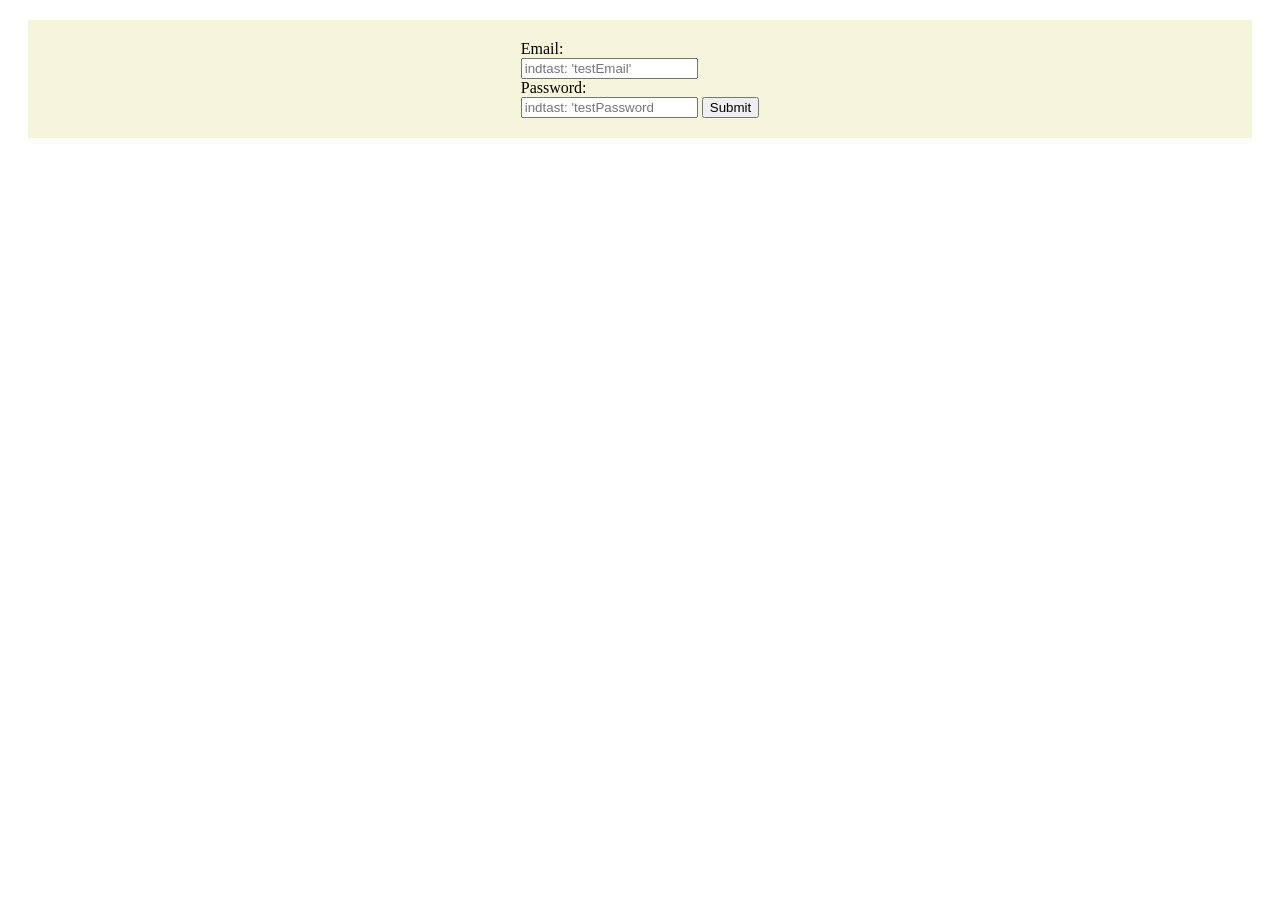
==== src/main/resources/templates/index.html @ d0c61478 "Der var ikke brug for disse klasser mere" ====
<!DOCTYPE html>
<html lang="en" xmlns:th="http://www.thymeleaf.org">
<head>
    <meta charset="UTF-8">
    <meta name="viewport" content="width=device-width, initial-scale=1.0">
    <title>Title</title>
    <link rel="stylesheet" href="../static/CSS/style.css" th:href="@{CSS/style.css}">
</head>
<body>
<div class="loginBox">
    <form class="loginForm" th:action="@{/}" method="post">
        <label for="emailField">Email:</label>
        <input type="email" name="email" class="loginField" id="emailField" placeholder="indtast: 'testEmail'" required>
        <label for="passwordField">Password:</label>
        <input type="password" name="password" class="loginField" id="passwordField" placeholder="indtast: 'testPassword" required>

        <button  type="submit" class="btn">Submit</button>
    </form>
</div>
</body>
</html>
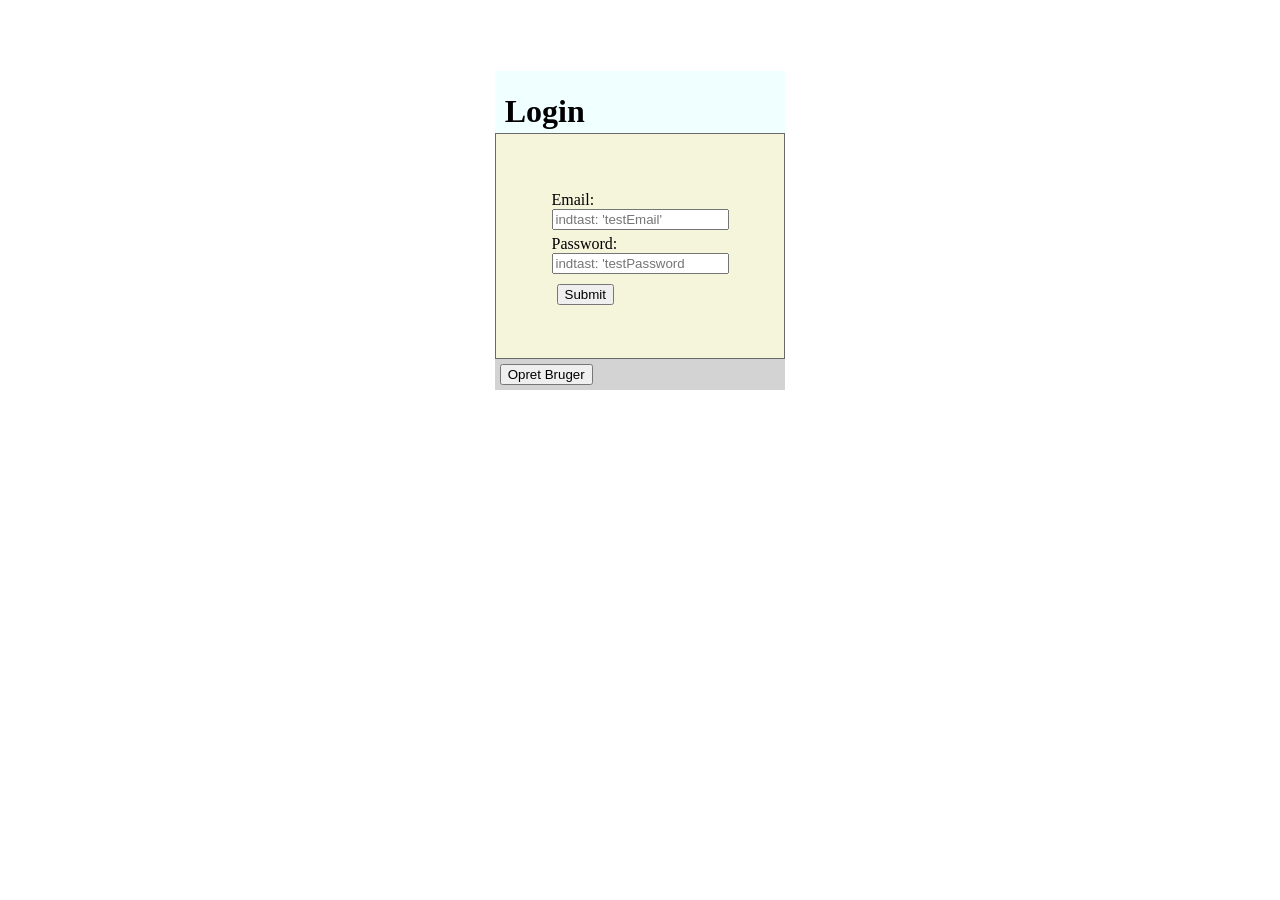
==== commit 364bccca: "Forbedret index.html og lidt opdeling af css-filer" ====
--- a/src/main/resources/templates/index.html
+++ b/src/main/resources/templates/index.html
@@ -5,17 +5,29 @@
     <meta name="viewport" content="width=device-width, initial-scale=1.0">
     <title>Title</title>
     <link rel="stylesheet" href="../static/CSS/style.css" th:href="@{CSS/style.css}">
+    <link rel="stylesheet" href="../static/CSS/indexStyle.css" th:href="@{CSS/indexStyle.css}">
 </head>
 <body>
-<div class="loginBox">
-    <form class="loginForm" th:action="@{/}" method="post">
-        <label for="emailField">Email:</label>
-        <input type="email" name="email" class="loginField" id="emailField" placeholder="indtast: 'testEmail'" required>
-        <label for="passwordField">Password:</label>
-        <input type="password" name="password" class="loginField" id="passwordField" placeholder="indtast: 'testPassword" required>
-
-        <button  type="submit" class="btn">Submit</button>
-    </form>
-</div>
+<main>
+    <div class="container">
+        <div class="loginBox">
+            <div class="loginBoxHead">
+                <h1>Login</h1>
+            </div>
+            <div class="loginBoxMain">
+                <form class="loginForm" th:action="@{/tryLogin}" method="post">
+                    <label for="emailField">Email:</label>
+                    <input type="email" name="email" class="loginField" id="emailField" placeholder="indtast: 'testEmail'" required>
+                    <label for="passwordField">Password:</label>
+                    <input type="password" name="password" class="loginField" id="passwordField" placeholder="indtast: 'testPassword" required><br>
+                    <button  type="submit" class="btn">Submit</button>
+                </form>
+            </div>
+            <div class="loginBoxFoot">
+                <button type="button" class="btn" >Opret Bruger</button>
+            </div>
+        </div>
+    </div>
+</main>
 </body>
 </html>
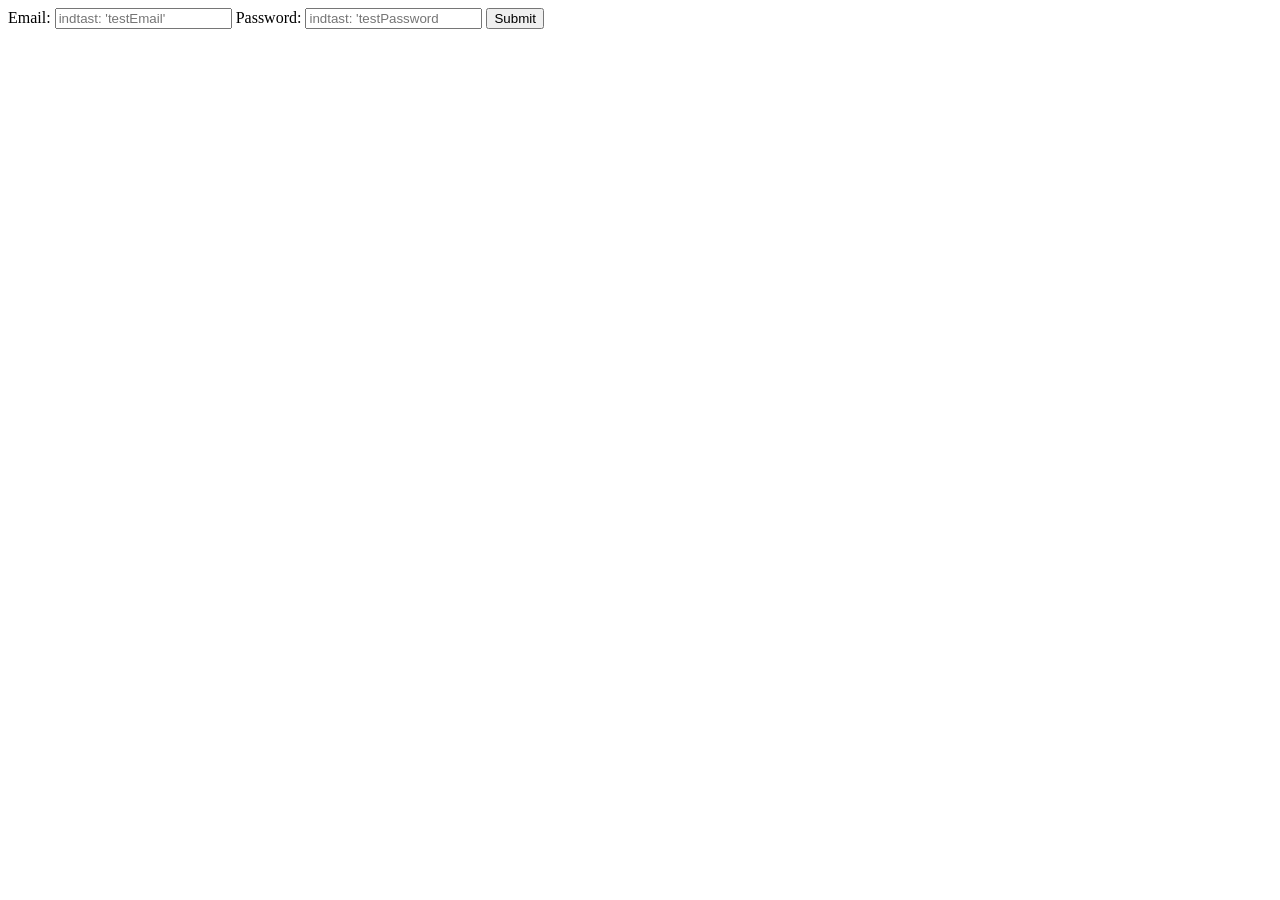
==== commit 89772b3d: "mvp userpage er lavet, kun med WL's" ====
--- a/src/main/resources/templates/index.html
+++ b/src/main/resources/templates/index.html
@@ -5,29 +5,17 @@
     <meta name="viewport" content="width=device-width, initial-scale=1.0">
     <title>Title</title>
     <link rel="stylesheet" href="../static/CSS/style.css" th:href="@{CSS/style.css}">
-    <link rel="stylesheet" href="../static/CSS/indexStyle.css" th:href="@{CSS/indexStyle.css}">
 </head>
 <body>
-<main>
-    <div class="container">
-        <div class="loginBox">
-            <div class="loginBoxHead">
-                <h1>Login</h1>
-            </div>
-            <div class="loginBoxMain">
-                <form class="loginForm" th:action="@{/tryLogin}" method="post">
-                    <label for="emailField">Email:</label>
-                    <input type="email" name="email" class="loginField" id="emailField" placeholder="indtast: 'testEmail'" required>
-                    <label for="passwordField">Password:</label>
-                    <input type="password" name="password" class="loginField" id="passwordField" placeholder="indtast: 'testPassword" required><br>
-                    <button  type="submit" class="btn">Submit</button>
-                </form>
-            </div>
-            <div class="loginBoxFoot">
-                <button type="button" class="btn" >Opret Bruger</button>
-            </div>
-        </div>
-    </div>
-</main>
+<div class="loginBox">
+    <form class="loginForm" th:action="@{/tryLogin}" method="post">
+        <label for="emailField">Email:</label>
+        <input type="email" name="email" class="loginField" id="emailField" placeholder="indtast: 'testEmail'" required>
+        <label for="passwordField">Password:</label>
+        <input type="password" name="password" class="loginField" id="passwordField" placeholder="indtast: 'testPassword" required>
+
+        <button  type="submit" class="btn">Submit</button>
+    </form>
+</div>
 </body>
 </html>
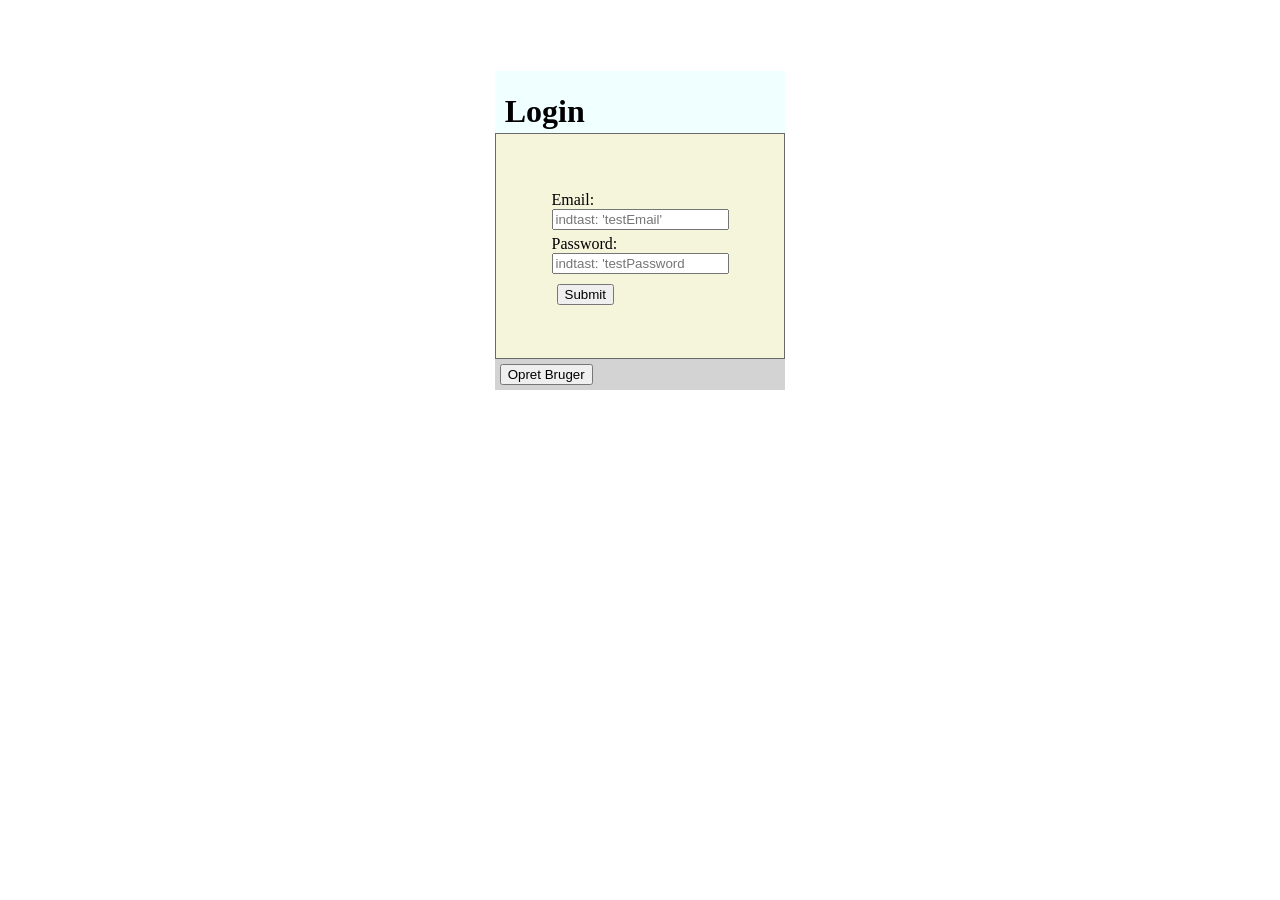
==== commit c6b7150f: "Grundlæggende page til opretning af bruger" ====
--- a/src/main/resources/templates/index.html
+++ b/src/main/resources/templates/index.html
@@ -3,19 +3,31 @@
 <head>
     <meta charset="UTF-8">
     <meta name="viewport" content="width=device-width, initial-scale=1.0">
-    <title>Title</title>
+    <title>Sign in</title>
     <link rel="stylesheet" href="../static/CSS/style.css" th:href="@{CSS/style.css}">
+    <link rel="stylesheet" href="../static/CSS/indexStyle.css" th:href="@{CSS/indexStyle.css}">
 </head>
 <body>
-<div class="loginBox">
-    <form class="loginForm" th:action="@{/tryLogin}" method="post">
-        <label for="emailField">Email:</label>
-        <input type="email" name="email" class="loginField" id="emailField" placeholder="indtast: 'testEmail'" required>
-        <label for="passwordField">Password:</label>
-        <input type="password" name="password" class="loginField" id="passwordField" placeholder="indtast: 'testPassword" required>
-
-        <button  type="submit" class="btn">Submit</button>
-    </form>
-</div>
+<main>
+    <div class="container">
+        <div class="loginBox">
+            <div class="loginBoxHead">
+                <h1>Login</h1>
+            </div>
+            <div class="loginBoxMain">
+                <form class="loginForm" th:action="@{/tryLogin}" method="post">
+                    <label for="emailField">Email:</label>
+                    <input type="email" name="email" class="loginField" id="emailField" placeholder="indtast: 'testEmail'" required>
+                    <label for="passwordField">Password:</label>
+                    <input type="password" name="password" class="loginField" id="passwordField" placeholder="indtast: 'testPassword" required><br>
+                    <button  type="submit" class="btn">Submit</button>
+                </form>
+            </div>
+            <div class="loginBoxFoot">
+                <button type="button" class="btn" >Opret Bruger</button>
+            </div>
+        </div>
+    </div>
+</main>
 </body>
 </html>
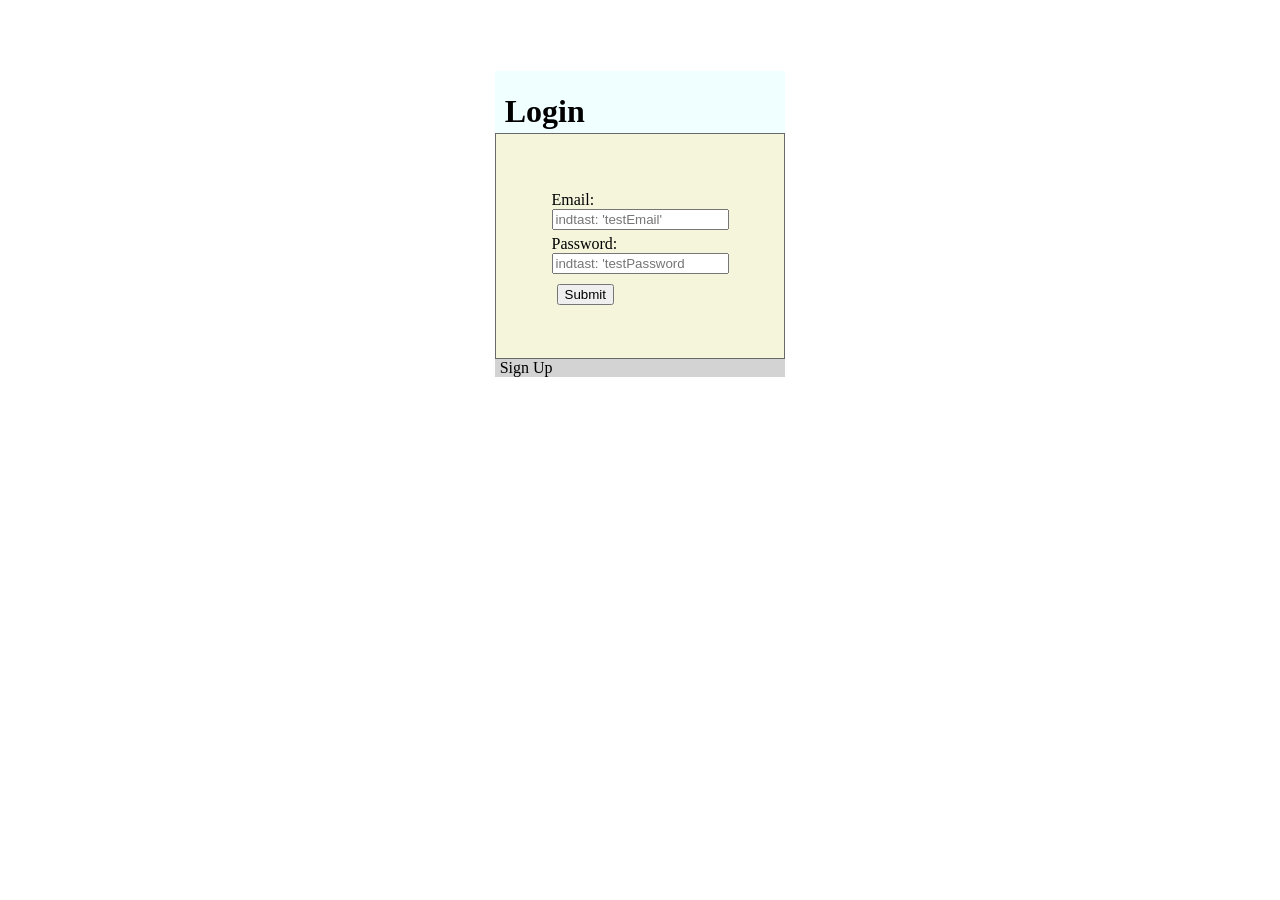
==== commit 386b9c80: "Grundlæggende page til opretning af bruger" ====
--- a/src/main/resources/templates/index.html
+++ b/src/main/resources/templates/index.html
@@ -24,7 +24,7 @@
                 </form>
             </div>
             <div class="loginBoxFoot">
-                <button type="button" class="btn" >Opret Bruger</button>
+                <a type="button" th:href="@{/signUp}" class="btn" >Sign Up</a>
             </div>
         </div>
     </div>
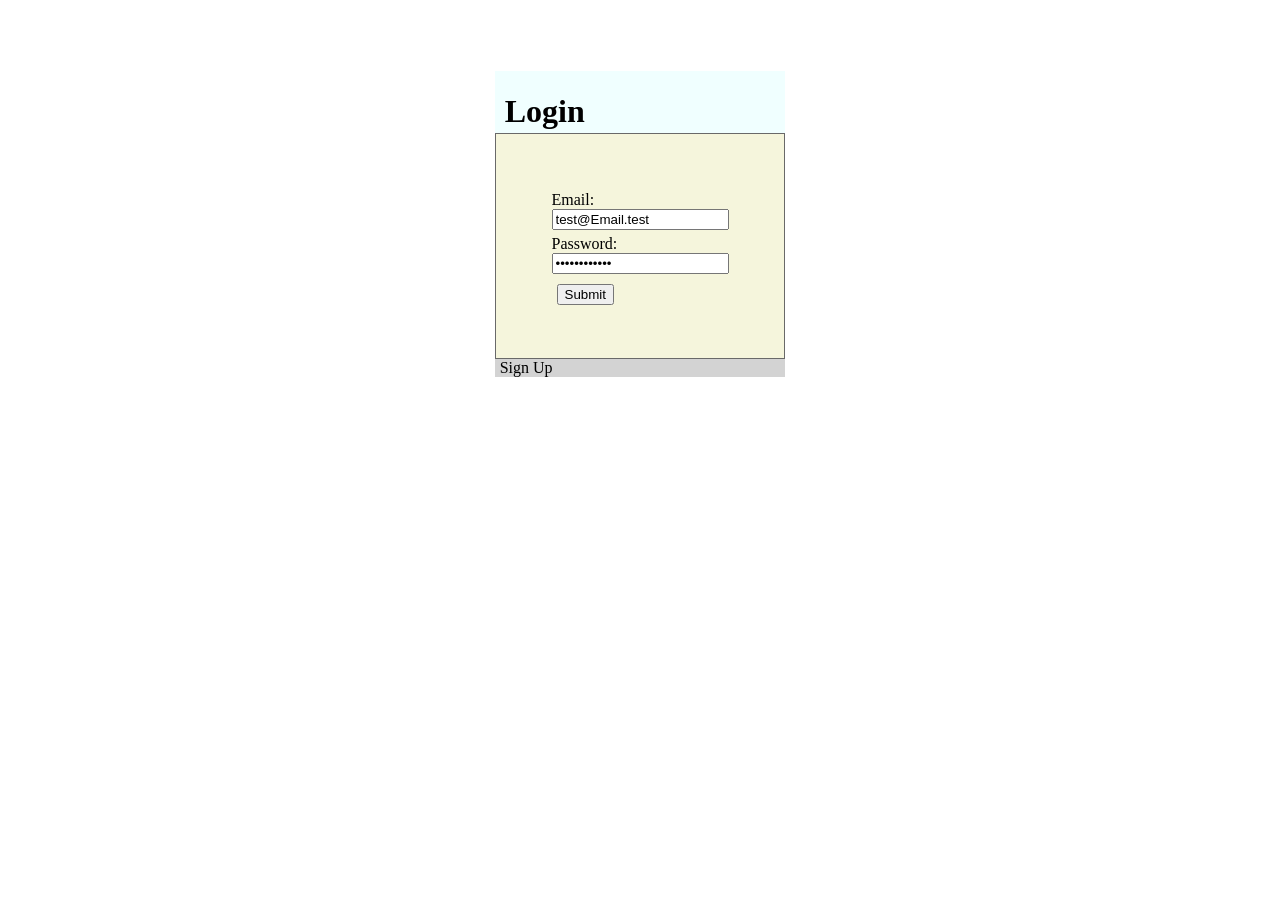
==== commit 80584f22: "Grundlæggende page til opretning af bruger" ====
--- a/src/main/resources/templates/index.html
+++ b/src/main/resources/templates/index.html
@@ -17,9 +17,9 @@
             <div class="loginBoxMain">
                 <form class="loginForm" th:action="@{/tryLogin}" method="post">
                     <label for="emailField">Email:</label>
-                    <input type="email" name="email" class="loginField" id="emailField" placeholder="indtast: 'testEmail'" required>
+                    <input type="email" name="email" class="loginField" id="emailField" value="test@Email.test" placeholder="indtast: 'testEmail'" required>
                     <label for="passwordField">Password:</label>
-                    <input type="password" name="password" class="loginField" id="passwordField" placeholder="indtast: 'testPassword" required><br>
+                    <input type="password" name="password" class="loginField" id="passwordField" value="testPassword" placeholder="indtast: 'testPassword" required><br>
                     <button  type="submit" class="btn">Submit</button>
                 </form>
             </div>
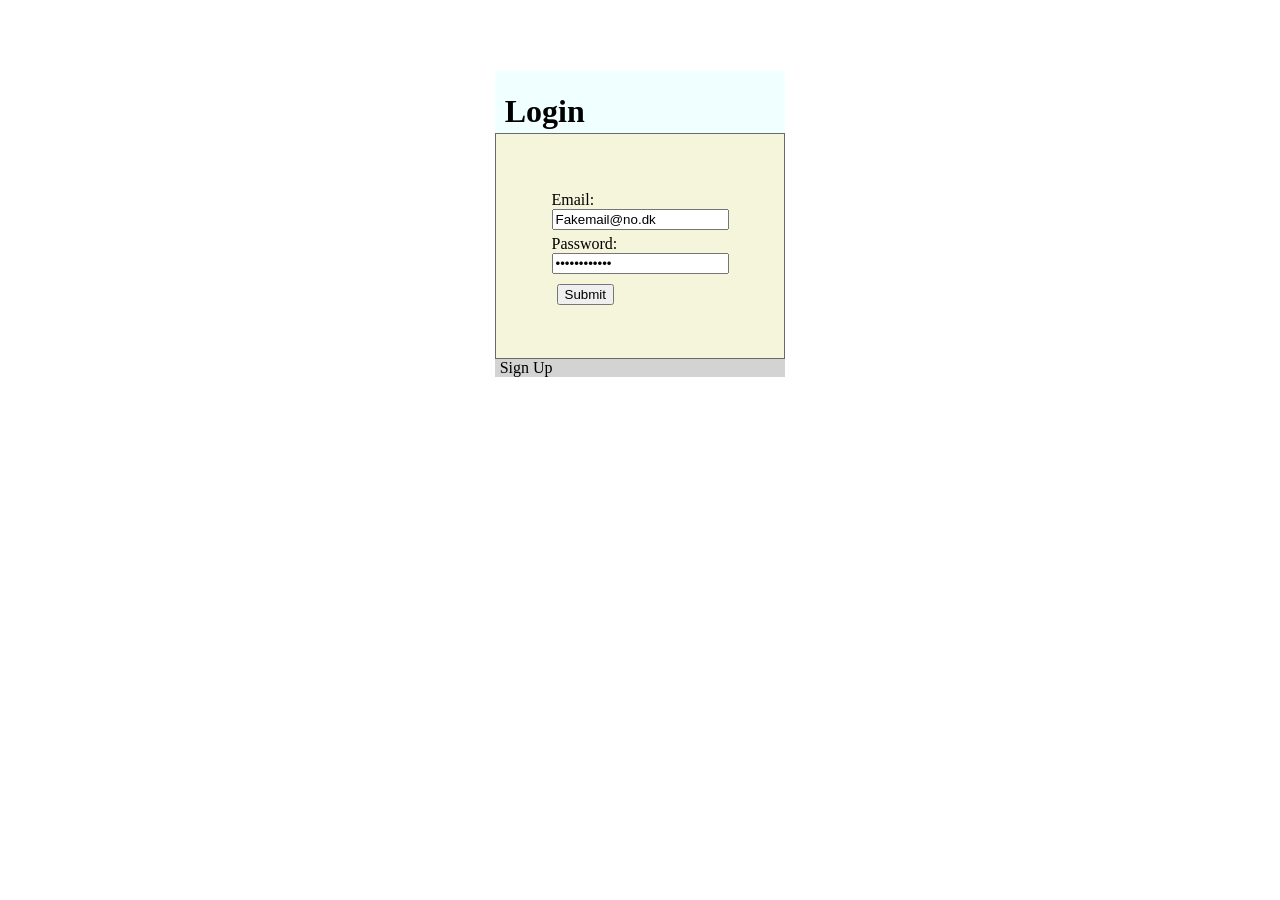
==== commit ec2df4bb: "Grundlæggende page til opretning af bruger" ====
--- a/src/main/resources/templates/index.html
+++ b/src/main/resources/templates/index.html
@@ -17,9 +17,9 @@
             <div class="loginBoxMain">
                 <form class="loginForm" th:action="@{/tryLogin}" method="post">
                     <label for="emailField">Email:</label>
-                    <input type="email" name="email" class="loginField" id="emailField" value="test@Email.test" placeholder="indtast: 'testEmail'" required>
+                    <input type="email" name="email" class="loginField" id="emailField" value="Fakemail@no.dk" placeholder="indtast: 'testEmail'" required>
                     <label for="passwordField">Password:</label>
-                    <input type="password" name="password" class="loginField" id="passwordField" value="testPassword" placeholder="indtast: 'testPassword" required><br>
+                    <input type="password" name="password" class="loginField" id="passwordField" value="fakePassword" placeholder="indtast: 'testPassword" required><br>
                     <button  type="submit" class="btn">Submit</button>
                 </form>
             </div>
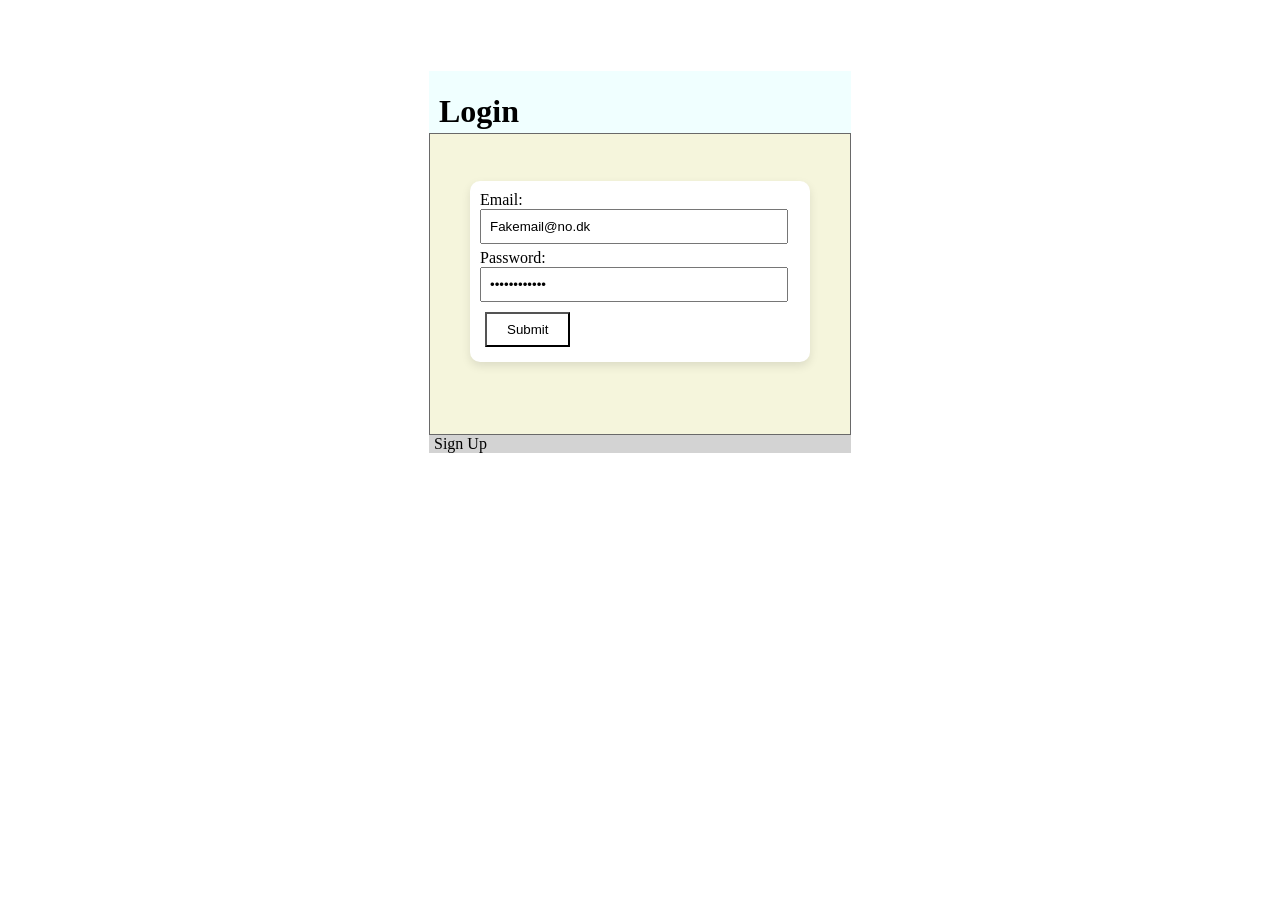
==== commit 3de29827: "Nu viser gaveobjekter sig på wishlistsiden for en given user" ====
--- a/src/main/resources/templates/index.html
+++ b/src/main/resources/templates/index.html
@@ -17,9 +17,9 @@
             <div class="loginBoxMain">
                 <form class="loginForm" th:action="@{/tryLogin}" method="post">
                     <label for="emailField">Email:</label>
-                    <input type="email" name="email" class="loginField" id="emailField" value="Fakemail@no.dk" placeholder="indtast: 'testEmail'" required>
+                    <input type="email" name="email" class="loginField" id="emailField" value="Fakemail@no.dk" placeholder="indtast: 'Fakemail@no.dk'" required>
                     <label for="passwordField">Password:</label>
-                    <input type="password" name="password" class="loginField" id="passwordField" value="fakePassword" placeholder="indtast: 'testPassword" required><br>
+                    <input type="password" name="password" class="loginField" id="passwordField" value="fakePassword" placeholder="indtast: 'fakePassword'" required><br>
                     <button  type="submit" class="btn">Submit</button>
                 </form>
             </div>
